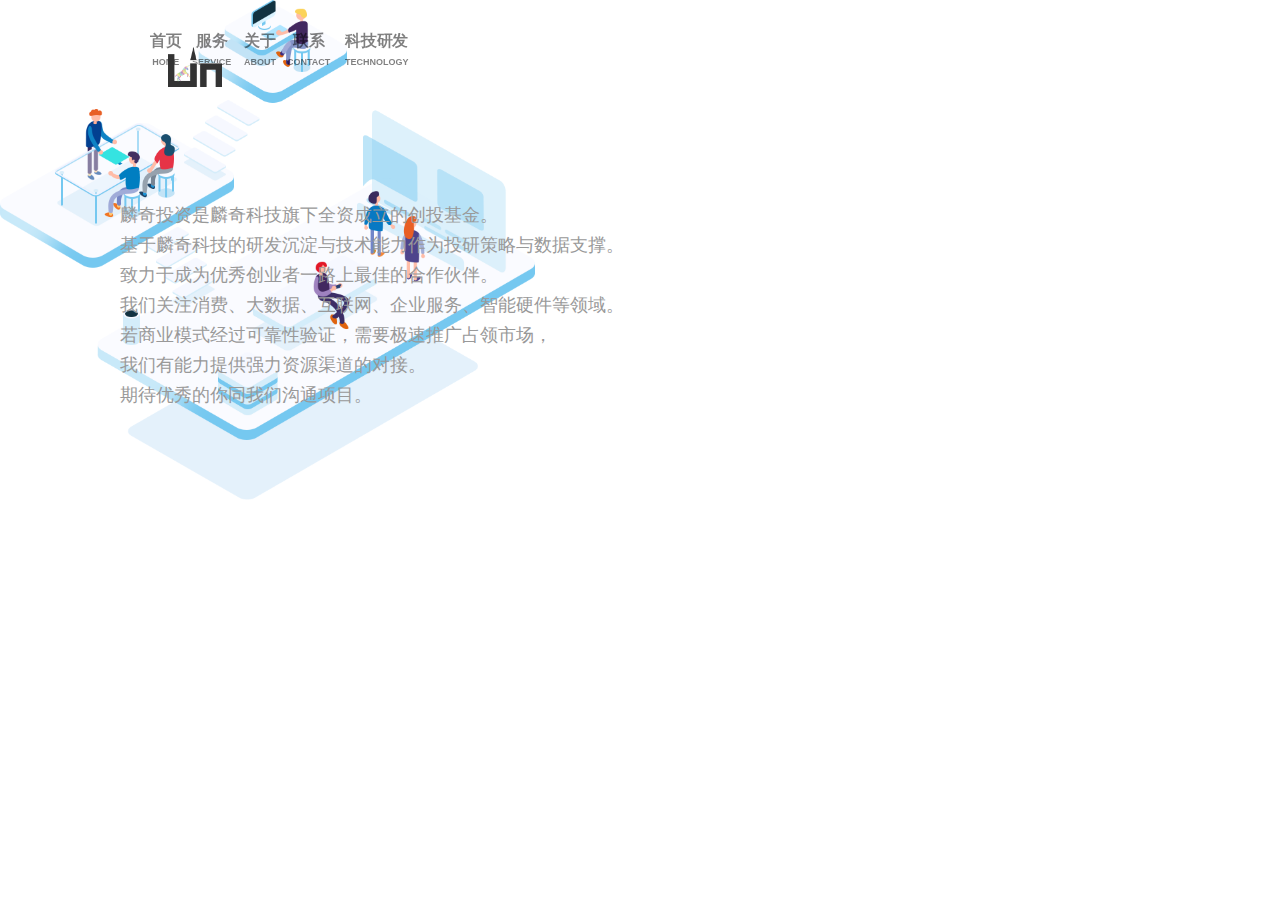
==== html/about.html @ f46b6611 "项目初始化" ====
<!DOCTYPE html>
<html lang="en" id="html">
<head>
    <meta charset="UTF-8">
    <title>关于</title>
    <link rel="stylesheet" href="../css/about.css">
    <link rel="stylesheet" href="../css/page-style.css">
    <style>
        #body{
            height: 100%;
            width: 100%;
        }
        #html{
            height: 100%;
            width: 100%;
        }

    </style>
</head>
<body id="body">
<div class="all">
    <div class="bg-about"></div>
    <div class="content">
        <div class="photo2">
            <img src="../img/photo2.png" height="500" width="535"/></div>
        <div class="navigation">
            <div class="logo"></div>
            <div class="home">
                <div class="nav" onclick="javascript:location.href='home.html'">
                    <a class="text-style">
                        <p class="p1">首页</p>
                        <p class="p2">HOME</p>
                    </a>
                </div>
            </div>
            <div class="service">
                <div class="nav" onclick="javascript:location.href='service.html'">
                    <a class="text-style">
                        <p class="p1">服务</p>
                        <p class="p2">SERVICE</p>
                    </a>
                </div>
            </div>
            <div class="about">
                <div class="nav" onclick="javascript:location.href='about.html'">
                    <a class="text-style">
                        <p class="p1">关于</p>
                        <p class="p2">ABOUT</p>
                    </a>
                </div>
            </div>
            <div class="contact">
                <div class="nav" onclick="javascript:location.href='contact.html'">
                    <a class="text-style">
                        <p class="p1">联系</p>
                        <p class="p2">CONTACT</p>
                    </a>
                </div>
            </div>
            <div class="technology">
                <div class="nav" onclick="javascript:location.href='technology.html'">
                    <a class="text-style">
                        <p class="p1">科技研发</p>
                        <p class="p2">TECHNOLOGY</p>
                    </a>
                </div>
            </div>
        </div>
        <div class="about-text">
            <div class="p3">
                <p>麟奇投资是麟奇科技旗下全资成立的创投基金。</p>
            </div>
            <div class="p4">
                <p>基于麟奇科技的研发沉淀与技术能力作为投研策略与数据支撑。</p>
                <p>致力于成为优秀创业者一路上最佳的合作伙伴。</p>
            </div>
            <div class="p5">
                <p>我们关注消费、大数据、互联网、企业服务、智能硬件等领域。</p>
                <p>若商业模式经过可靠性验证，需要极速推广占领市场，</p>
                <p>我们有能力提供强力资源渠道的对接。</p>
                <p>期待优秀的你同我们沟通项目。</p>
            </div>
        </div>
    </div>
</div>
</body>
</html>
---- css/about.css ----
.bg-about{
    height: 100%;
    width: 100%;
    background:white;
    background-repeat: no-repeat;
    background-size: cover;
    background-position: center;
    filter:alpha(Opacity=40);
    -moz-opacity:0.4;
    opacity: 0.4;
}

.about-photo{
    position: absolute;
    top: 160px;
    left: 750px;
}


.about-text{
    height: 500px;
    width: 700px;
    position: absolute;
    top: 200px;
    left: 120px;
    color: #999999;
    font-size: 18px;
    line-height: 30px;

}

.about-p3{
    margin-bottom: 50px;
}

.about-p4{

}

.about-p5{
    margin-top: 50px;
}

@media(max-width:600px){
    .about-text{
        width: 100%;
        top: 1.8rem;
        left: 0rem;
        font-size: 0.3rem;
        line-height: 0.5rem;
        padding: 0rem 0.3rem ;
        height: 6rem;
        position: absolute;
        color: #999999;

    }
    .about-text >div{
        margin: 0px;
    }
    .about-text >div+div{
        margin-top: 0.3rem;
    }

  /*  .about-p3{
        margin-bottom: 22px;
    }

    .about-p5{
        margin-bottom: 22px;
    }
*/
    .about-photo{
        top: unset;
        bottom: 0rem;
        left: unset;
        right: 0.5rem;
        position: absolute;
    }

    .about-photo img{
        height: 4.8rem;
        width: 5.1rem;
    }
}
---- css/page-style.css ----
/** 清除内外边距 **/
body, h1, h2, h3, h4, h5, h6, hr, p, blockquote, /* structural elements 结构元素 */
dl, dt, dd, ul, ol, li, /* list elements 列表元素 */
pre, /* text formatting elements 文本格式元素 */
form, fieldset, legend, button, input, textarea, /* form elements 表单元素 */
th, td /* table elements 表格元素 */{
    margin: 0;
    padding: 0;
}

/** 设置默认字体 **/
body,
button, input, select, textarea /* for ie */{
    font-family: -apple-system,"Helvetica Neue",Arial,"PingFang SC","Hiragino Sans GB","Microsoft YaHei","WenQuanYi Micro Hei",sans-serif;
}
h1, h2, h3, h4, h5, h6{ font-size: 100%; }
address, cite, dfn, em, var{ font-style: normal; } /* 将斜体扶正 */
code, kbd, pre, samp{ font-family: courier new, courier, monospace; } /* 统一等宽字体 */

/** 重置列表元素 **/
ul, ol,li{ list-style: none; }

/** 重置文本格式元素 **/
a{ text-decoration: none;  cursor: pointer;color: inherit; }
a:hover,a:focus{ text-decoration: none; }

article,p {
    word-break: break-all;
}

/*去掉IE的虚线框*/
a:active, a:focus, a:visited{
    border:none;
    outline:none;
    text-decoration: none;
    color: inherit;
}

/** 重置表单元素 **/
fieldset, img{ border: 0; } /* img 搭车：让链接里的 img 无边框 */
button, input, select, textarea{ font-size: 100%; } /* 使得表单元素在 ie 下能继承字体大小 */

/** 重置表格元素 **/
table{ border-collapse: collapse; border-spacing: 0; }

*{
    -webkit-box-sizing: border-box;
    -moz-box-sizing: border-box;
    box-sizing: border-box;
    -webkit-touch-callout: none;
    -webkit-user-select: none;
    -khtml-user-select: none;
    -moz-user-select: none;
    -ms-user-select: none;
    user-select: none;
}
*:before,
*:after{
    -webkit-box-sizing: border-box;
    -moz-box-sizing: border-box;
    box-sizing: border-box;
}

.swiper-container{
    height: 100%;
    width: 100%;
}

.swiper-wrapper{
    height: 100%;
    width: 100%;
}




.size{
    height: 100%;
    width: 100%;
}
.nav-button{
    display: none;
}

.navigation{
    position: fixed;
    top: 0px;
    left: 150px;
    z-index: 2;
    margin-top: 27px;
}




.content{

}


.logo{
    position: absolute;
    z-index: 2;
    height: 80px;
    width: 90px;
    background-image: url("../img/logo.gif");
    background-repeat: no-repeat;
    background-position: center;
    background-size:60% 50%;
    float: left;

}

.home{
    float: left;
}
.service{
    float: left;
}
.about{
    float: left;
}
.contact{
    float: left;
}
.technology{
    float: left;
}


.text-style{
    color: rgba(0,0,0,0.5);
    cursor: pointer;
    text-align: center;
    height: 100px;
    width: 100px;

}

.p1{
    font-size: 21px;
    font-weight: bold;
    -webkit-transform-origin-x: 0;
    -webkit-transform: scale(0.75);
}


.p2{
    font-size: 12px;
    font-weight: bold;
    -webkit-transform-origin-x: 0;
    -webkit-transform: scale(0.75);
}

@media(max-width:600px){
    .content{
      width: 100%;
    }

    .navigation{
        background: rgba(0,0,0,0.7);
        padding: 0.25rem;
        height: 5.5rem;
        width: 2rem;
        position: fixed;
        z-index: 2;
        margin-top: 0.27rem;
        top:1.6rem;
        left: unset;
        right: -2rem;
        transition: all 0.5s;
        -webkit-transition: all 0.5s;
        opacity: 0;
    }

    .nav-active{
        right: 0rem;
        opacity: 1;
    }

    .logo{
        margin: 0.1rem 0.3rem;
        position: absolute;
        z-index: 2;
        background-image: url("../img/logo.gif");
        background-repeat: no-repeat;
        background-position: center;
        float: left;
        height: 1rem;
        width: 1rem;
        background-size:  100%;
    }

    .text-style{
        display: block;
        color: rgba(255,255,255,0.5);
        cursor: pointer;
        text-align: center;
        height: 1.1rem;
        width: 2rem;
    }

    .home{
        float: none;
    }
    .service{
        float: none;
    }
    .about{
        float: none;
    }
    .contact{
        float: none;
    }

    .technology{
        float: none;
    }

    .p1{
        text-align: center;
        font-size: 0.36rem;
        line-height: 0.34rem;
        font-weight: bold;
        -webkit-transform-origin-x: 0;
        -webkit-transform: scale(0.75);
    }


    .p2{
        text-align: center;
        font-size: 0.27rem;
        font-weight: bold;
        -webkit-transform-origin-x: 0;
        -webkit-transform: scale(0.75);
    }
    .nav-button{
        display: block;
        position: absolute;
        top: 0.5rem;
        right: 0.75rem;
        z-index: 3;
        border: none;
        background: url("../img/menu.png");
        background-repeat: no-repeat;
        background-position: center;
        background-size: 80%;
        color: #000000;
        filter:alpha(Opacity=40);
        -moz-opacity:0.4;
        opacity: 0.4;
        height: 0.5rem;
        width: 0.5rem;
        overflow: hidden;
        cursor: pointer;

    }

    .nav-button.hover {
        display: block;
        position: absolute;
        top: 0.5rem;
        right: 0.75rem;
        z-index: 3;
        border: none;
        background:url("../img/close.png");
        background-repeat: no-repeat;
        background-position: center;
        background-size: 80%;
        filter:alpha(Opacity=40);
        -moz-opacity:0.4;
        opacity: 0.4;
        height: 0.5rem;
        width: 0.5rem;
        text-align: center;
        overflow: hidden;
        cursor: pointer;

    }



}
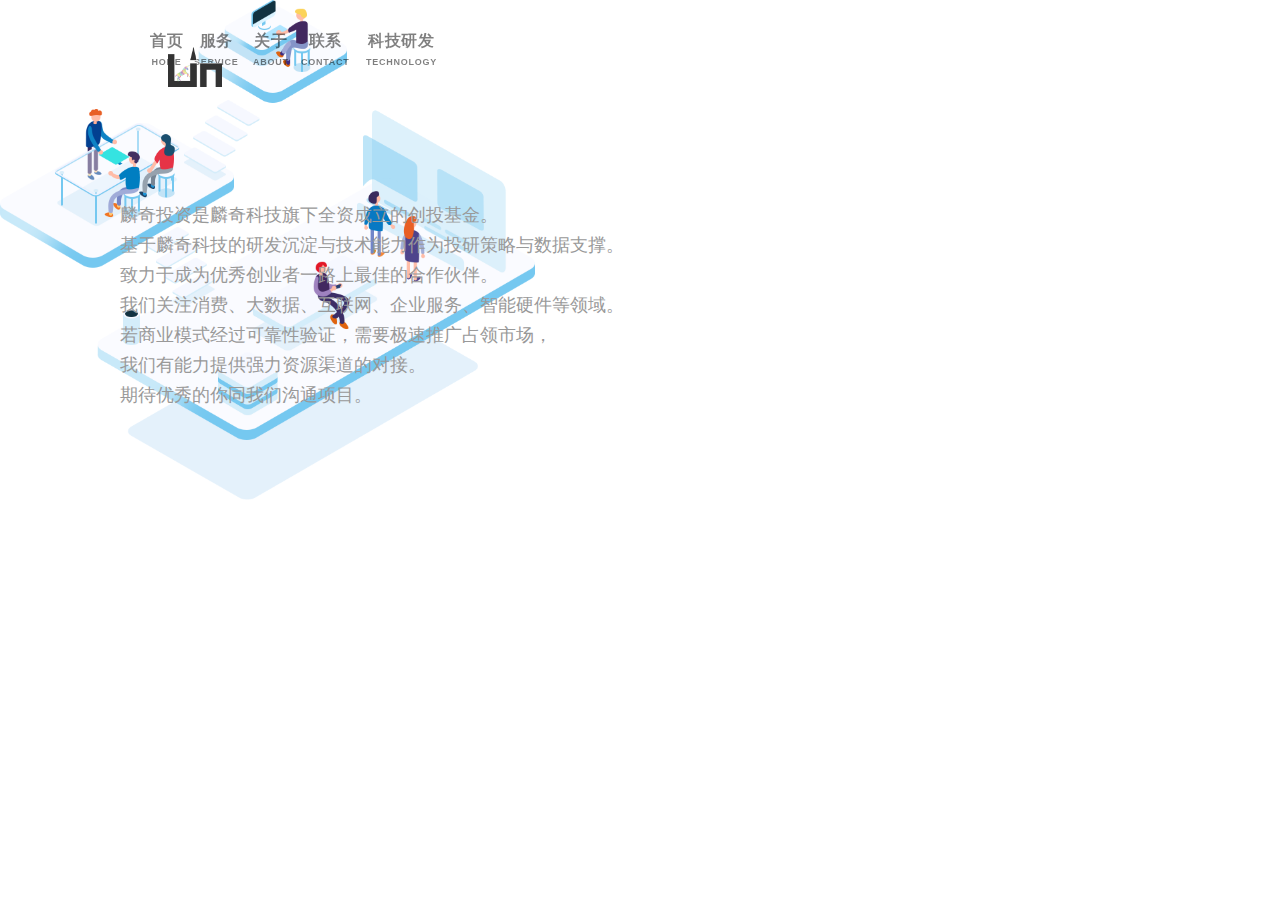
==== commit 3b6f54b0: "增加SEO优化" ====
--- a/html/about.html
+++ b/html/about.html
@@ -1,87 +1,90 @@
 <!DOCTYPE html>
 <html lang="en" id="html">
+
 <head>
     <meta charset="UTF-8">
     <title>关于</title>
     <link rel="stylesheet" href="../css/about.css">
     <link rel="stylesheet" href="../css/page-style.css">
     <style>
-        #body{
+        #body {
             height: 100%;
             width: 100%;
         }
-        #html{
+        
+        #html {
             height: 100%;
             width: 100%;
         }
-
     </style>
 </head>
+
 <body id="body">
-<div class="all">
-    <div class="bg-about"></div>
-    <div class="content">
-        <div class="photo2">
-            <img src="../img/photo2.png" height="500" width="535"/></div>
-        <div class="navigation">
-            <div class="logo"></div>
-            <div class="home">
-                <div class="nav" onclick="javascript:location.href='home.html'">
-                    <a class="text-style">
-                        <p class="p1">首页</p>
-                        <p class="p2">HOME</p>
-                    </a>
+    <div class="all">
+        <div class="bg-about"></div>
+        <div class="content">
+            <div class="photo2">
+                <img src="../img/photo2.png" height="500" width="535" alt="软件开发" /></div>
+            <div class="navigation">
+                <div class="logo"></div>
+                <div class="home">
+                    <div class="nav" onclick="javascript:location.href='home.html'">
+                        <a class="text-style">
+                            <p class="p1">首页</p>
+                            <p class="p2">HOME</p>
+                        </a>
+                    </div>
+                </div>
+                <div class="service">
+                    <div class="nav" onclick="javascript:location.href='service.html'">
+                        <a class="text-style">
+                            <p class="p1">服务</p>
+                            <p class="p2">SERVICE</p>
+                        </a>
+                    </div>
+                </div>
+                <div class="about">
+                    <div class="nav" onclick="javascript:location.href='about.html'">
+                        <a class="text-style">
+                            <p class="p1">关于</p>
+                            <p class="p2">ABOUT</p>
+                        </a>
+                    </div>
+                </div>
+                <div class="contact">
+                    <div class="nav" onclick="javascript:location.href='contact.html'">
+                        <a class="text-style">
+                            <p class="p1">联系</p>
+                            <p class="p2">CONTACT</p>
+                        </a>
+                    </div>
+                </div>
+                <div class="technology">
+                    <div class="nav" onclick="javascript:location.href='technology.html'">
+                        <a class="text-style">
+                            <p class="p1">科技研发</p>
+                            <p class="p2">TECHNOLOGY</p>
+                        </a>
+                    </div>
                 </div>
             </div>
-            <div class="service">
-                <div class="nav" onclick="javascript:location.href='service.html'">
-                    <a class="text-style">
-                        <p class="p1">服务</p>
-                        <p class="p2">SERVICE</p>
-                    </a>
+            <div class="about-text">
+                <div class="p3">
+                    <p>麟奇投资是麟奇科技旗下全资成立的创投基金。</p>
                 </div>
-            </div>
-            <div class="about">
-                <div class="nav" onclick="javascript:location.href='about.html'">
-                    <a class="text-style">
-                        <p class="p1">关于</p>
-                        <p class="p2">ABOUT</p>
-                    </a>
+                <div class="p4">
+                    <p>基于麟奇科技的研发沉淀与技术能力作为投研策略与数据支撑。</p>
+                    <p>致力于成为优秀创业者一路上最佳的合作伙伴。</p>
                 </div>
-            </div>
-            <div class="contact">
-                <div class="nav" onclick="javascript:location.href='contact.html'">
-                    <a class="text-style">
-                        <p class="p1">联系</p>
-                        <p class="p2">CONTACT</p>
-                    </a>
-                </div>
-            </div>
-            <div class="technology">
-                <div class="nav" onclick="javascript:location.href='technology.html'">
-                    <a class="text-style">
-                        <p class="p1">科技研发</p>
-                        <p class="p2">TECHNOLOGY</p>
-                    </a>
+                <div class="p5">
+                    <p>我们关注消费、大数据、互联网、企业服务、智能硬件等领域。</p>
+                    <p>若商业模式经过可靠性验证，需要极速推广占领市场，</p>
+                    <p>我们有能力提供强力资源渠道的对接。</p>
+                    <p>期待优秀的你同我们沟通项目。</p>
                 </div>
             </div>
         </div>
-        <div class="about-text">
-            <div class="p3">
-                <p>麟奇投资是麟奇科技旗下全资成立的创投基金。</p>
-            </div>
-            <div class="p4">
-                <p>基于麟奇科技的研发沉淀与技术能力作为投研策略与数据支撑。</p>
-                <p>致力于成为优秀创业者一路上最佳的合作伙伴。</p>
-            </div>
-            <div class="p5">
-                <p>我们关注消费、大数据、互联网、企业服务、智能硬件等领域。</p>
-                <p>若商业模式经过可靠性验证，需要极速推广占领市场，</p>
-                <p>我们有能力提供强力资源渠道的对接。</p>
-                <p>期待优秀的你同我们沟通项目。</p>
-            </div>
-        </div>
     </div>
-</div>
 </body>
+
 </html>--- a/css/page-style.css
+++ b/css/page-style.css
@@ -33,7 +33,7 @@
     border:none;
     outline:none;
     text-decoration: none;
-    color: inherit;
+  /*  color: inherit;*/
 }
 
 /** 重置表单元素 **/
@@ -70,7 +70,21 @@
     height: 100%;
     width: 100%;
 }
-
+.footer{
+    position: fixed;
+    z-index: 10;
+    left: 0px;
+    bottom: 0px;
+    width: 100%;
+    padding: 15px;
+    font-size: 12px;
+    color: #999;
+    text-align: center;
+}
+.footer p, a{
+    /* transform: scale(0.88);*/
+    letter-spacing: 1px;
+}
 
 
 
@@ -153,6 +167,20 @@
 }
 
 @media(max-width:600px){
+    .footer{
+        width: 100%;
+        padding: 0.3rem 0rem;
+        font-size: 12px;
+        background: none;
+    }
+    .footer .cnzz-btn{
+        position: fixed;
+        right: 0.1rem;
+        bottom: 0.1rem;
+    }
+    .footer  p{
+        transform: scale(0.88);
+    }
     .content{
       width: 100%;
     }
@@ -280,4 +308,4 @@
 
 
 
-}+}
